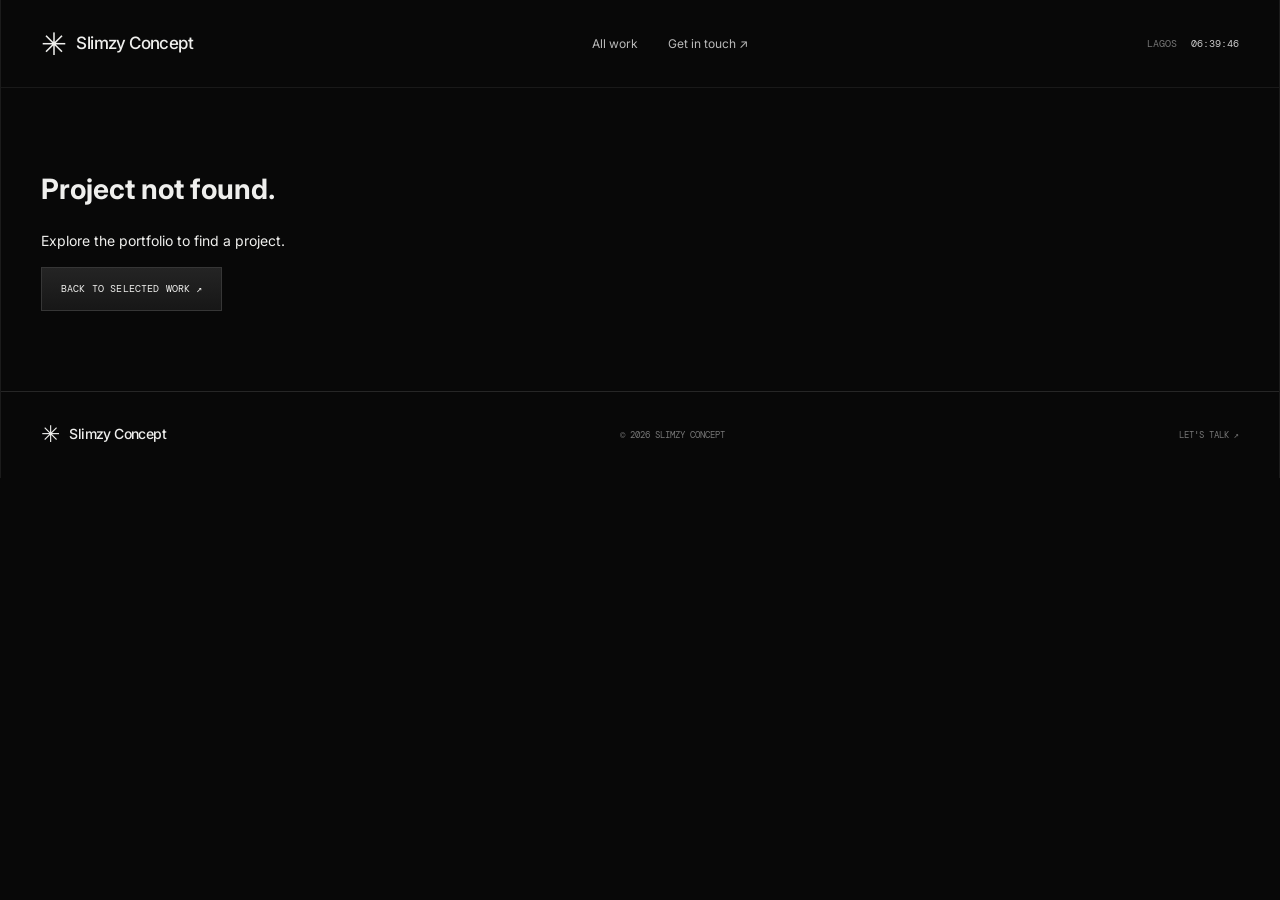
==== project.html @ 0015b44a "Publish new minimal Slimzy Concept portfolio" ====
<!doctype html><html lang="en"><head><meta charset="UTF-8"><meta name="viewport" content="width=device-width,initial-scale=1"><meta name="description" content="Selected brand and motion work by Slimzy Concept."><title>Project — Slimzy Concept</title><link rel="stylesheet" href="style.css"><script src="projects.js" defer></script><script src="app.js" defer></script></head><body><a class="skip" href="#case">Skip to project</a><div class="page-shell"><header class="header"><a class="logo" href="index.html"><span class="symbol">✳</span> Slimzy Concept</a><nav aria-label="Main navigation"><a href="index.html#work">All work</a><a href="index.html#contact">Get in touch ↗</a></nav><span class="clock">LAGOS <time></time></span></header><main id="case" class="case"><noscript><p>Please enable JavaScript to view this case study.</p></noscript></main><footer><a class="logo" href="index.html"><span class="symbol">✳</span> Slimzy Concept</a><p>© <span data-year></span> SLIMZY CONCEPT</p><a href="mailto:slimzyconcept@gmail.com">LET'S TALK ↗</a></footer></div></body></html>
---- style.css ----
@import url('https://fonts.googleapis.com/css2?family=DM+Mono:wght@400;500&family=Inter:wght@400;450;500;550;600&display=swap');
:root{--bg:#080808;--surface:#111;--text:#efefed;--muted:#898989;--line:#262626;--mono:'DM Mono',monospace;--sans:'Inter',Arial,sans-serif}*{box-sizing:border-box}html{scroll-behavior:smooth;scroll-padding-top:30px}body{margin:0;background:var(--bg);color:var(--text);font:14px/1.6 var(--sans);-webkit-font-smoothing:antialiased}a{color:inherit;text-decoration:none}button{font:inherit;color:inherit;cursor:pointer}a,button,summary{-webkit-tap-highlight-color:transparent}a:focus-visible,button:focus-visible,summary:focus-visible{outline:2px solid white;outline-offset:5px}button:disabled{cursor:default}img,video{display:block;width:100%}[hidden]{display:none!important}.page-shell{max-width:1320px;margin:auto;border-inline:1px solid #1b1b1b}.header{height:88px;display:flex;align-items:center;justify-content:space-between;padding:0 40px;border-bottom:1px solid #191919;gap:24px}.logo{display:flex;align-items:center;gap:10px;font-size:17px;font-weight:500;letter-spacing:-.6px;white-space:nowrap}.symbol{font-size:31px;line-height:1;font-weight:400}.header nav{display:flex;gap:30px;font-size:12px;color:#b9b9b9}.header nav a:hover{color:#fff}.clock{font:10px var(--mono);color:#777;white-space:nowrap}.clock time{color:#ccc;margin-left:8px}.hero{position:relative;isolation:isolate;text-align:center;min-height:650px;padding:125px 30px 0;display:flex;align-items:center;flex-direction:column;overflow:hidden}.dot-field{position:absolute;inset:0;z-index:-1;opacity:.32;background-image:radial-gradient(#777 .7px,transparent .8px);background-size:22px 22px;mask-image:radial-gradient(ellipse at center,transparent 28%,#000 72%,transparent 100%)}.eyebrow{font:10px/1.6 var(--mono);letter-spacing:.08em;color:var(--muted);margin:0 0 22px}.hero h1{font-size:clamp(42px,5.8vw,76px);font-weight:450;line-height:1.08;letter-spacing:-.065em;margin:0}.hero-copy{color:#999;font-size:17px;line-height:1.65;margin:25px 0 30px}.actions{display:flex;gap:10px;justify-content:center}.button{display:inline-flex;align-items:center;justify-content:center;gap:24px;min-height:44px;padding:12px 19px;border:1px solid #363636;background:linear-gradient(#242424,#171717);font:10px var(--mono);letter-spacing:.015em;transition:background .2s,transform .2s}.button:hover{background:#353535;transform:translateY(-2px)}.button.primary{color:#111;background:#efefed;border-color:#efefed}.button.primary:hover{background:#fff}.hero-foot{align-self:stretch;display:flex;justify-content:space-between;margin-top:auto;padding:55px 10px 23px;font:9px var(--mono);letter-spacing:.06em;color:#666}.section{padding:85px 40px;border-top:1px solid var(--line)}.section-head{display:flex;justify-content:space-between;align-items:end;margin-bottom:38px;gap:25px}.section-head h2,.faq h2{font-size:clamp(32px,4vw,48px);font-weight:450;letter-spacing:-.055em;line-height:1.1;margin:0}.section-head .eyebrow{margin-bottom:15px}.section-head>p,.section-copy{color:var(--muted);margin:0;font-size:13px;line-height:1.7}.muted{color:#666}.work-tabs{display:flex;gap:24px;border-bottom:1px solid var(--line);margin-bottom:28px}.work-tabs button{background:none;border:0;border-bottom:2px solid transparent;padding:0 0 16px;font-size:14px;color:#737373}.work-tabs button[aria-selected=true]{color:var(--text);border-color:var(--text)}.work-tabs span{font:9px var(--mono);margin-left:8px;vertical-align:top}.project-grid{display:grid;grid-template-columns:repeat(2,minmax(0,1fr));gap:38px 22px}.project-card{display:block;min-width:0}.card-image{position:relative;aspect-ratio:16/10;background:#151515;overflow:hidden;border:1px solid #222}.card-image img{height:100%;object-fit:cover;transition:transform .6s}.project-card:hover img{transform:scale(1.035)}.card-arrow{position:absolute;right:16px;bottom:16px;display:grid;place-items:center;width:36px;height:36px;background:#101010b3;border:1px solid #ffffff45;border-radius:50%;font-size:18px;backdrop-filter:blur(8px);transition:background .2s}.project-card:hover .card-arrow{background:#fff;color:#111}.card-meta{display:flex;justify-content:space-between;align-items:start;padding-top:14px;gap:10px}.card-meta h3{font-size:18px;font-weight:500;letter-spacing:-.5px;margin:0 0 3px}.card-meta p{font-size:12px;color:var(--muted);margin:0}.card-meta>span{font:9px var(--mono);color:#888;padding-top:7px;white-space:nowrap}.benefits{display:grid;grid-template-columns:repeat(3,1fr);border-top:1px solid var(--line);border-left:1px solid var(--line)}.benefits article{padding:30px;border-right:1px solid var(--line);border-bottom:1px solid var(--line)}.benefit-icon{font-size:27px;color:#d7d7d7;display:block;margin-bottom:40px;line-height:1}.benefits h3{font-size:18px;letter-spacing:-.5px;font-weight:450;margin:0 0 13px}.benefits p{font-size:13px;line-height:1.75;color:var(--muted);margin:0}.faq{display:grid;grid-template-columns:.85fr 1.15fr;gap:80px}.faq .section-copy{margin-top:25px}.section-copy a{color:#ddd;border-bottom:1px solid #666}.questions details{border-top:1px solid var(--line)}.questions details:last-child{border-bottom:1px solid var(--line)}summary{list-style:none;cursor:pointer;padding:23px 0;display:flex;justify-content:space-between;gap:20px;font-size:14px}summary::-webkit-details-marker{display:none}summary span{color:#888;font-size:20px;line-height:1;transition:transform .2s}details[open] summary span{transform:rotate(45deg)}details p{color:var(--muted);font-size:13px;line-height:1.8;max-width:470px;margin:0 25px 24px 0}.contact{padding-bottom:0;background:radial-gradient(ellipse at 90% 5%,#171717,transparent 55%)}.contact-top{display:flex;justify-content:space-between;align-items:start}.contact-note{font:9px var(--mono);color:#696969}.contact h2{font-size:clamp(65px,10vw,138px);line-height:.98;letter-spacing:-.075em;font-weight:450;margin:40px 0}.contact-bottom{display:flex;align-items:end;justify-content:space-between;gap:25px;padding:0 0 55px}.contact-bottom p{font-size:13px;color:#8d8d8d;margin:0}.email-link{font-size:clamp(16px,2.1vw,27px);letter-spacing:-.6px;border-bottom:1px solid #777;padding-bottom:8px;overflow-wrap:anywhere}.email-link span{display:inline-block;margin-left:20px}.social-links{display:grid;grid-template-columns:repeat(3,1fr);border-top:1px solid var(--line)}.social-links a{display:flex;flex-direction:column;gap:18px;padding:26px 0 32px;transition:color .2s}.social-links a:hover{color:#999}.social-links a+a{padding-left:25px;border-left:1px solid var(--line)}.social-links span{font:9px var(--mono);color:#777}.social-links strong{font-size:14px;font-weight:400}footer{padding:28px 40px;border-top:1px solid var(--line);display:flex;justify-content:space-between;align-items:center;gap:20px}footer p,footer>a:last-child{font:9px var(--mono);color:#777}footer .logo{font-size:14px}footer .symbol{font-size:23px}.skip{position:absolute;left:20px;top:-80px;z-index:100;background:white;color:black;padding:15px}.skip:focus{top:20px}.case{padding:60px 40px 80px}.back-link{font:10px var(--mono);color:#999;display:inline-block;margin-bottom:55px}.case-heading{max-width:780px}.case-heading h1{font-weight:450;font-size:clamp(45px,7vw,88px);line-height:1.06;letter-spacing:-.065em;margin:0 0 24px}.case-intro{font-size:18px;color:#a6a6a6;line-height:1.65;max-width:670px}.case-meta{display:flex;gap:70px;margin:35px 0 45px;font-size:13px}.case-meta span{display:block;font:9px var(--mono);color:#777;margin-bottom:9px}.case-media{background:#141414;border:1px solid #252525;overflow:hidden}.case-media video{aspect-ratio:16/9;background:#101010}.case-media img{max-height:760px;object-fit:contain}.case-text{display:grid;grid-template-columns:1fr 2fr;gap:55px;border-bottom:1px solid var(--line);padding:45px 0}.case-text h2{font-weight:450;font-size:23px;letter-spacing:-.7px;margin:0}.case-text p{font-size:16px;line-height:1.9;color:#9b9b9b;max-width:650px;margin:0}.case-actions{display:flex;gap:12px;flex-wrap:wrap;margin:35px 0 65px}.next-project{display:flex;justify-content:space-between;align-items:center;border-top:1px solid var(--line);padding-top:30px}.next-project span{font:10px var(--mono);color:#777}.next-project strong{display:block;font-size:32px;font-weight:450;letter-spacing:-1px;margin-top:10px}.next-project i{font-size:35px;font-style:normal}
@media(min-width:1450px){.hero{min-height:710px;padding-top:150px}}@media(max-width:800px){.header{padding:0 22px;height:78px}.clock{display:none}.header nav{gap:20px}.hero{min-height:600px;padding-top:120px}.section{padding:65px 24px}.benefits{grid-template-columns:repeat(2,1fr)}.benefits article{padding:25px}.faq{gap:35px;grid-template-columns:1fr}.contact{padding-bottom:0}.contact-bottom{align-items:start;flex-direction:column}.contact h2{margin:32px 0}.case{padding:45px 24px 65px}footer{padding:25px 24px}.case-text{gap:25px}.card-meta>span{display:none}}@media(max-width:520px){.page-shell{border:0}.header{height:74px;padding:0 19px;gap:15px}.logo{font-size:14px;gap:7px}.symbol{font-size:26px}.header nav{gap:15px;font-size:11px}.header nav a:nth-child(2){display:none}.hero{min-height:565px;padding:100px 20px 0}.hero h1{font-size:44px;letter-spacing:-.065em}.hero .eyebrow{font-size:8px;letter-spacing:.04em;margin-bottom:26px}.hero-copy{font-size:14px;margin:25px 0}.button{font-size:9px;padding:12px 14px;gap:14px}.hero-foot{font-size:7px;gap:10px;padding:45px 0 20px}.section{padding:55px 20px}.section-head{align-items:start;gap:18px;margin-bottom:30px}.section-head>p{font-size:11px;max-width:110px}.eyebrow{font-size:8px}.section-head h2,.faq h2{font-size:33px}.project-grid{grid-template-columns:1fr;gap:32px}.card-image{aspect-ratio:16/10}.card-meta h3{font-size:18px}.card-meta>span{display:block;font-size:8px}.benefits{grid-template-columns:1fr}.benefits article{padding:27px}.benefit-icon{margin-bottom:25px}.benefits p{max-width:340px}.contact{padding-bottom:0}.contact-note{display:none}.contact h2{font-size:72px}.contact-bottom{padding-bottom:32px}.email-link{font-size:18px}.social-links{grid-template-columns:1fr}.social-links a,.social-links a+a{padding:20px 0;border-left:0;border-bottom:1px solid var(--line);flex-direction:row;justify-content:space-between;align-items:center;gap:10px}.social-links strong{font-size:12px}.social-links a:last-child{border:0}footer{padding:24px 20px;flex-wrap:wrap}footer .logo{width:100%;margin-bottom:5px}.case{padding:35px 20px 55px}.back-link{margin-bottom:40px}.case-heading h1{font-size:49px}.case-intro{font-size:15px}.case-meta{gap:35px}.case-text{grid-template-columns:1fr;gap:18px;padding:30px 0}.case-text p{font-size:14px}.next-project strong{font-size:27px}}@media(prefers-reduced-motion:reduce){html{scroll-behavior:auto}*,*::before,*::after{transition:none!important;animation:none!important}}
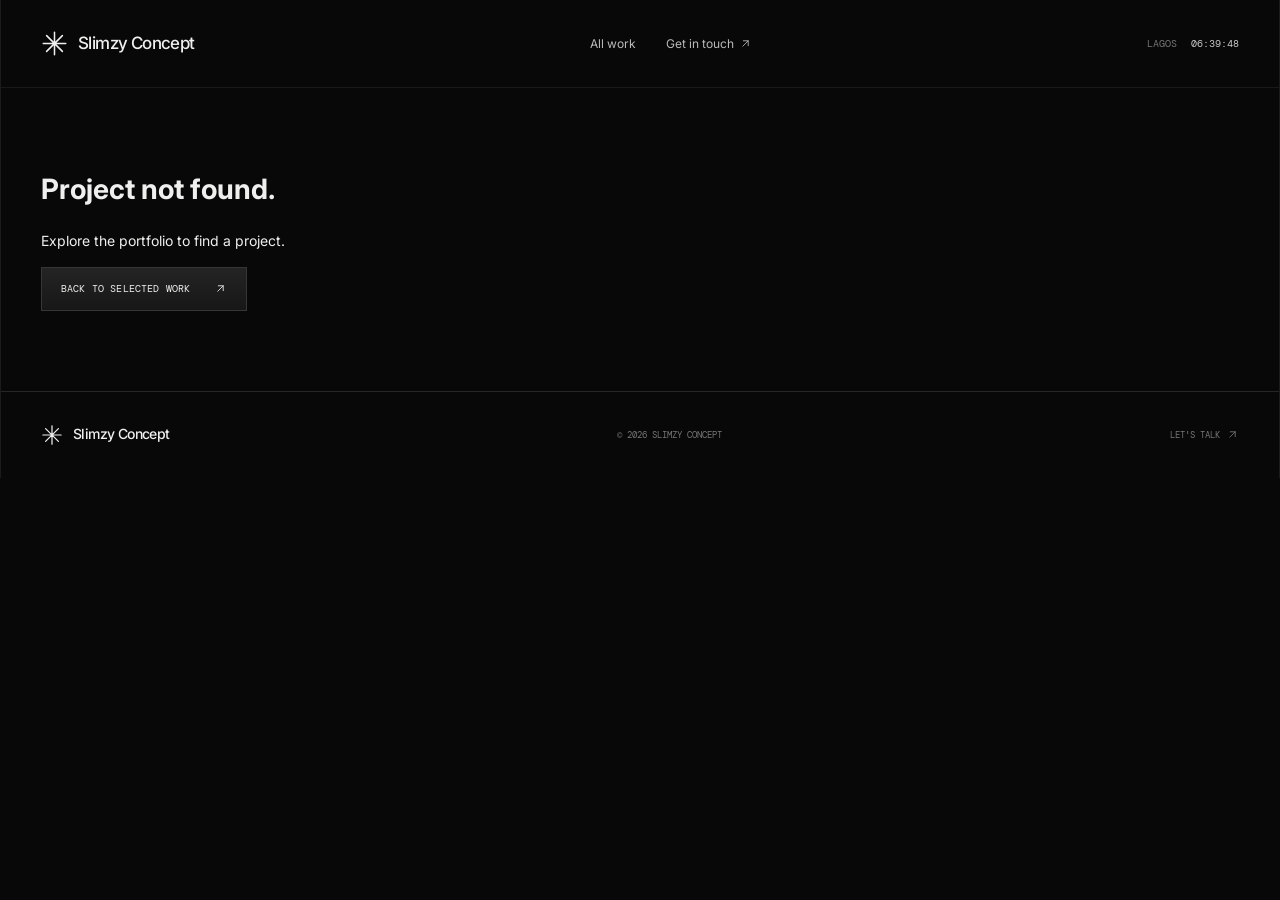
==== commit 6f8eae76: "Refine mobile icons and video case studies" ====
--- a/project.html
+++ b/project.html
@@ -1 +1,30 @@
-<!doctype html><html lang="en"><head><meta charset="UTF-8"><meta name="viewport" content="width=device-width,initial-scale=1"><meta name="description" content="Selected brand and motion work by Slimzy Concept."><title>Project — Slimzy Concept</title><link rel="stylesheet" href="style.css"><script src="projects.js" defer></script><script src="app.js" defer></script></head><body><a class="skip" href="#case">Skip to project</a><div class="page-shell"><header class="header"><a class="logo" href="index.html"><span class="symbol">✳</span> Slimzy Concept</a><nav aria-label="Main navigation"><a href="index.html#work">All work</a><a href="index.html#contact">Get in touch ↗</a></nav><span class="clock">LAGOS <time></time></span></header><main id="case" class="case"><noscript><p>Please enable JavaScript to view this case study.</p></noscript></main><footer><a class="logo" href="index.html"><span class="symbol">✳</span> Slimzy Concept</a><p>© <span data-year></span> SLIMZY CONCEPT</p><a href="mailto:slimzyconcept@gmail.com">LET'S TALK ↗</a></footer></div></body></html>
+<!doctype html>
+<html lang="en">
+<head>
+  <meta charset="UTF-8">
+  <meta name="viewport" content="width=device-width,initial-scale=1">
+  <meta name="description" content="Selected brand and motion work by Slimzy Concept.">
+  <title>Project — Slimzy Concept</title>
+  <link rel="stylesheet" href="style.css">
+  <link rel="stylesheet" href="icons.css">
+  <script src="projects.js" defer></script>
+  <script src="app.js" defer></script>
+</head>
+<body class="project-page">
+<svg class="icon-sprite" aria-hidden="true">
+  <symbol id="icon-logo" viewBox="0 0 24 24"><path d="M12 2v20M2 12h20M5 5l14 14M19 5 5 19"/></symbol>
+  <symbol id="icon-arrow-up-right" viewBox="0 0 24 24"><path d="M7 17 17 7M8 7h9v9"/></symbol>
+  <symbol id="icon-arrow-left" viewBox="0 0 24 24"><path d="M20 12H4M9.5 6.5 4 12l5.5 5.5"/></symbol>
+</svg>
+<a class="skip" href="#case">Skip to project</a>
+<div class="page-shell">
+  <header class="header">
+    <a class="logo" href="index.html"><svg class="ui-icon logo-mark" aria-hidden="true"><use href="#icon-logo"/></svg><span>Slimzy Concept</span></a>
+    <nav aria-label="Main navigation"><a href="index.html#work">All work</a><a href="index.html#contact">Get in touch <svg class="ui-icon arrow-icon" aria-hidden="true"><use href="#icon-arrow-up-right"/></svg></a></nav>
+    <span class="clock">LAGOS <time></time></span>
+  </header>
+  <main id="case" class="case"><noscript><p>Please enable JavaScript to view this case study.</p></noscript></main>
+  <footer><a class="logo" href="index.html"><svg class="ui-icon logo-mark" aria-hidden="true"><use href="#icon-logo"/></svg><span>Slimzy Concept</span></a><p>© <span data-year></span> SLIMZY CONCEPT</p><a href="mailto:slimzyconcept@gmail.com">LET'S TALK <svg class="ui-icon arrow-icon" aria-hidden="true"><use href="#icon-arrow-up-right"/></svg></a></footer>
+</div>
+</body>
+</html>
--- a/icons.css
+++ b/icons.css
@@ -0,0 +1,22 @@
+/* Vector icons are used instead of Unicode so mobile browsers never substitute emoji. */
+.icon-sprite{position:absolute;width:0;height:0;overflow:hidden}
+.ui-icon{width:1em;height:1em;display:inline-block;flex:0 0 auto;fill:none;stroke:currentColor;stroke-width:1.6;stroke-linecap:round;stroke-linejoin:round}
+.ui-icon .fill-shape{fill:currentColor;stroke:none}
+.arrow-icon{width:13px;height:13px;vertical-align:-2px}
+.logo-mark{width:27px;height:27px;stroke-width:1.35}
+.header nav a{display:inline-flex;align-items:center;gap:5px}
+.benefit-icon{width:29px;height:29px;color:#d7d7d7;display:block;margin-bottom:40px;stroke-width:1.3}
+.card-arrow .arrow-icon{width:17px;height:17px}
+.play-icon{width:20px;height:20px;margin-left:2px}
+.card-meta>span,.case-study-link{display:flex;align-items:center;gap:5px}
+.email-link .arrow-icon{margin-left:20px}
+.social-links strong{display:flex;align-items:center;gap:6px}
+footer>a:last-child{display:flex;align-items:center;gap:6px}
+footer .logo-mark{width:22px;height:22px}
+.back-link{display:inline-flex;align-items:center;gap:8px}
+.case-meta{flex-wrap:wrap;gap:28px 70px}
+.case-notes{margin-top:10px}
+.case-text{grid-template-columns:minmax(180px,1fr) minmax(0,2fr)}
+.next-icon{width:35px;height:35px;stroke-width:1.1}
+@media(max-width:520px){.logo-mark{width:24px;height:24px}.benefit-icon{width:26px;height:26px}.case-text{grid-template-columns:1fr}.case-meta{gap:24px 34px}.next-icon{width:29px;height:29px}}
+@media(max-width:520px){.project-page .header nav a:nth-child(2){display:inline-flex}.project-page .header nav{gap:14px}.project-page .header nav a{font-size:10px}}
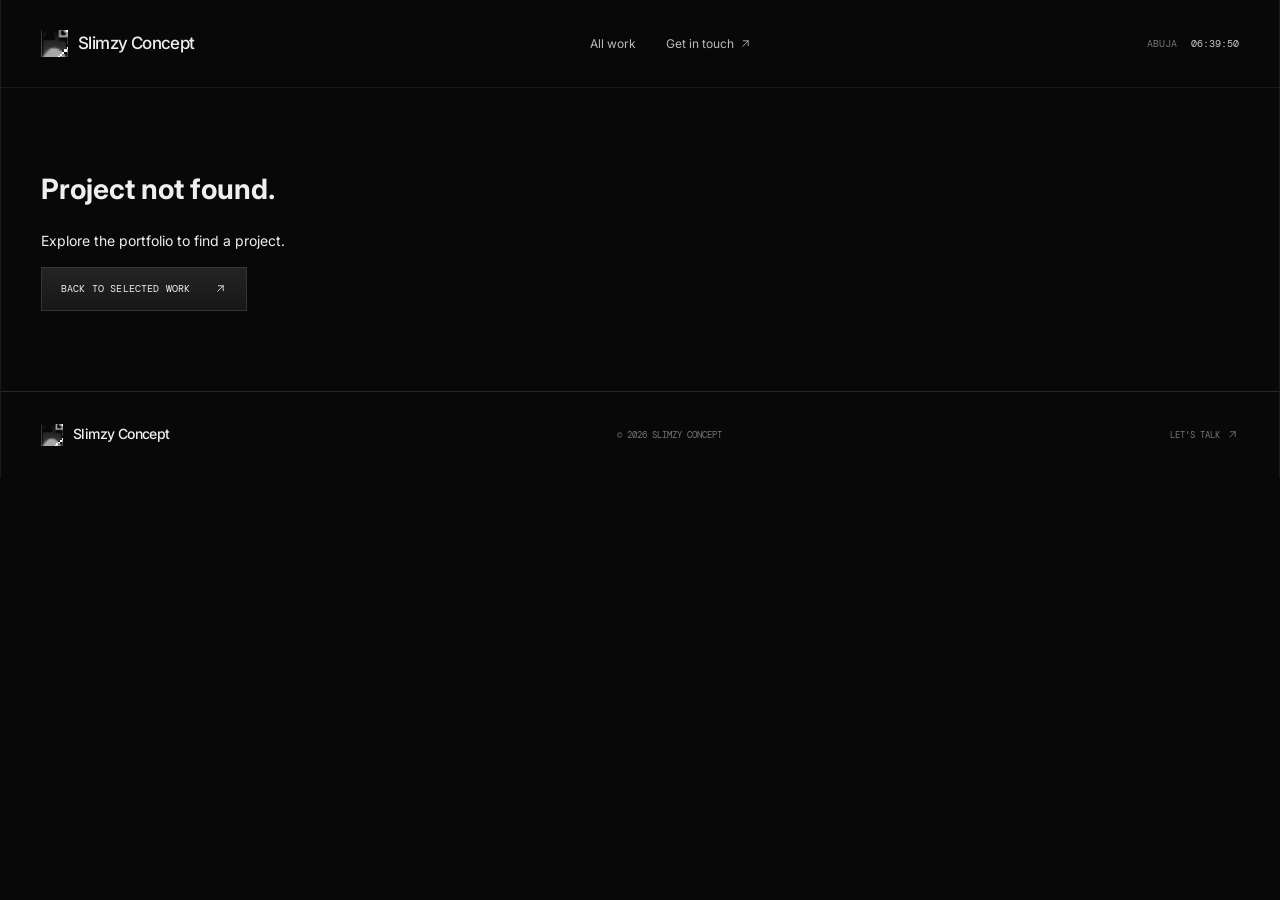
==== commit 81e409ca: "Publish new Slimzy Concept portfolio design Replace the previous portfolio homepage with the approve" ====
--- a/project.html
+++ b/project.html
@@ -6,13 +6,14 @@
   <meta name="description" content="Selected brand and motion work by Slimzy Concept.">
   <title>Project — Slimzy Concept</title>
   <link rel="stylesheet" href="style.css">
+  <link rel="stylesheet" href="case-study.css">
   <link rel="stylesheet" href="icons.css">
   <script src="projects.js" defer></script>
   <script src="app.js" defer></script>
 </head>
 <body class="project-page">
 <svg class="icon-sprite" aria-hidden="true">
-  <symbol id="icon-logo" viewBox="0 0 24 24"><path d="M12 2v20M2 12h20M5 5l14 14M19 5 5 19"/></symbol>
+  <symbol id="icon-logo" viewBox="150 150 960 930"><defs><filter id="logo-white" color-interpolation-filters="sRGB"><feColorMatrix type="matrix" values="0 0 0 0 1 0 0 0 0 1 0 0 0 0 1 -0.4252 -1.4304 -0.1444 0 1.8"/></filter></defs><image href="assets/slimzy-mark-source.png" width="1254" height="1254" filter="url(#logo-white)"/></symbol>
   <symbol id="icon-arrow-up-right" viewBox="0 0 24 24"><path d="M7 17 17 7M8 7h9v9"/></symbol>
   <symbol id="icon-arrow-left" viewBox="0 0 24 24"><path d="M20 12H4M9.5 6.5 4 12l5.5 5.5"/></symbol>
 </svg>
@@ -21,7 +22,7 @@
   <header class="header">
     <a class="logo" href="index.html"><svg class="ui-icon logo-mark" aria-hidden="true"><use href="#icon-logo"/></svg><span>Slimzy Concept</span></a>
     <nav aria-label="Main navigation"><a href="index.html#work">All work</a><a href="index.html#contact">Get in touch <svg class="ui-icon arrow-icon" aria-hidden="true"><use href="#icon-arrow-up-right"/></svg></a></nav>
-    <span class="clock">LAGOS <time></time></span>
+    <span class="clock">ABUJA <time></time></span>
   </header>
   <main id="case" class="case"><noscript><p>Please enable JavaScript to view this case study.</p></noscript></main>
   <footer><a class="logo" href="index.html"><svg class="ui-icon logo-mark" aria-hidden="true"><use href="#icon-logo"/></svg><span>Slimzy Concept</span></a><p>© <span data-year></span> SLIMZY CONCEPT</p><a href="mailto:slimzyconcept@gmail.com">LET'S TALK <svg class="ui-icon arrow-icon" aria-hidden="true"><use href="#icon-arrow-up-right"/></svg></a></footer>
--- a/case-study.css
+++ b/case-study.css
@@ -0,0 +1,85 @@
+/* Unified project cards and case studies */
+.card-image::after,.case-visual::after{content:"";position:absolute;inset:-55% -80%;z-index:3;background:linear-gradient(105deg,transparent 39%,rgba(255,255,255,.04) 45%,rgba(255,255,255,.24) 50%,rgba(255,255,255,.04) 55%,transparent 61%);transform:translateX(-55%) rotate(4deg);transition:transform .85s cubic-bezier(.22,.61,.36,1);pointer-events:none}
+.project-card:hover .card-image::after,.case-visual:hover::after,.next-project:hover .next-thumb::after{transform:translateX(55%) rotate(4deg)}
+.card-arrow{z-index:4}
+.case{padding:60px 40px 80px}
+.back-link{display:inline-flex;align-items:center;gap:10px}
+.case-heading{max-width:860px;margin-bottom:45px}
+.case-intro{max-width:720px}
+.case-visual{position:relative;overflow:hidden}
+.case-media{background:#141414;border:1px solid #252525}
+.case-media video{position:relative;z-index:1;aspect-ratio:16/9;background:#101010}
+.case-media img{position:relative;z-index:1;width:100%;max-height:820px;object-fit:cover}
+.case-overview{display:grid;grid-template-columns:minmax(220px,.7fr) minmax(0,1.7fr);gap:80px;padding:70px 0;border-bottom:1px solid var(--line)}
+.case-facts{display:grid;align-content:start;gap:30px}
+.case-facts span,.gallery-heading>span{display:block;font:9px var(--mono);letter-spacing:.05em;color:#707070;margin-bottom:8px}
+.case-facts p{margin:0;font-size:13px}
+.case-facts ul{list-style:none;padding:0;margin:0}
+.case-facts li{font-size:13px;color:#a0a0a0;margin:3px 0}
+.text-link{display:inline-flex;align-items:center;gap:10px;width:max-content;padding-bottom:5px;border-bottom:1px solid #666;font:9px var(--mono);color:#bbb}
+.case-index{font:9px var(--mono);color:#666}
+.case-story h2{font-size:clamp(30px,4vw,52px);font-weight:450;line-height:1.13;letter-spacing:-.052em;max-width:790px;margin:18px 0 28px}
+.case-story p{font-size:17px;line-height:1.9;color:#9b9b9b;max-width:700px;margin:0}
+.case-text{display:grid;grid-template-columns:55px minmax(220px,.8fr) minmax(0,1.5fr);gap:35px;border-bottom:1px solid var(--line);padding:45px 0}
+.case-text h2{font-weight:450;font-size:22px;letter-spacing:-.7px;margin:0}
+.case-text p{font-size:15px;line-height:1.85;color:#9b9b9b;max-width:650px;margin:0}
+.project-gallery{padding:85px 0 35px}
+.gallery-heading{display:flex;justify-content:space-between;align-items:end;gap:20px;margin-bottom:30px}
+.gallery-heading .eyebrow{margin-bottom:12px}
+.gallery-heading h2{font-size:clamp(23px,2.8vw,32px);font-weight:450;letter-spacing:-.04em;line-height:1.15;margin:0}
+.case-note>.case-index{min-width:28px}
+.gallery-grid{display:grid;grid-template-columns:repeat(2,minmax(0,1fr));gap:34px 18px}
+.gallery-item{min-width:0;margin:0}
+.gallery-wide{grid-column:1/-1}
+.gallery-item .case-visual{border:1px solid #222;background:#111}
+.gallery-item img{position:relative;z-index:1;width:100%;height:auto}
+.gallery-item figcaption{display:grid;grid-template-columns:35px 1fr;gap:12px;padding-top:12px;color:#858585;font-size:11px;line-height:1.65}
+.gallery-item figcaption span{font:9px var(--mono);color:#555}
+.case-actions{margin:35px 0 80px}
+.next-project{display:grid;grid-template-columns:.75fr 1.25fr;align-items:stretch;min-height:320px;padding:0;border:1px solid var(--line);background:#0d0d0d;overflow:hidden;transition:border-color .25s,transform .25s}
+.next-project:hover{border-color:#555;transform:translateY(-3px)}
+.next-copy{display:flex;flex-direction:column;justify-content:center;padding:42px}
+.next-copy>span{font:9px var(--mono);color:#777}
+.next-copy strong{display:block;font-size:clamp(30px,4vw,52px);font-weight:450;line-height:1.05;letter-spacing:-.05em;margin:25px 0 10px}
+.next-copy small{font-size:12px;color:#777}
+.next-thumb{position:relative;min-height:320px;background:#151515;overflow:hidden}
+.next-thumb img{position:relative;z-index:1;width:100%;height:100%;object-fit:cover;transition:transform .7s}
+.next-project:hover .next-thumb img{transform:scale(1.035)}
+.next-thumb>span{position:absolute;z-index:4;right:25px;top:25px;display:grid;place-items:center;width:50px;height:50px;border-radius:50%;background:#0a0a0ac7;border:1px solid #ffffff4a}
+.next-icon{width:20px;height:20px}
+
+@media(max-width:800px){.case{padding:45px 24px 65px}.case-overview{gap:45px}.case-text{grid-template-columns:40px minmax(180px,.8fr) minmax(0,1.4fr);gap:22px}.next-project{grid-template-columns:1fr 1.15fr}}
+@media(max-width:520px){.case{padding:35px 20px 55px}.case-heading{margin-bottom:32px}.case-overview{grid-template-columns:1fr;gap:45px;padding:45px 0}.case-facts{grid-template-columns:1fr 1fr;gap:25px 18px}.case-facts .text-link{grid-column:1/-1}.case-story h2{font-size:34px}.case-story p{font-size:14px}.case-text{grid-template-columns:35px 1fr;gap:12px 15px;padding:32px 0}.case-text h2{font-size:20px}.case-text p{grid-column:2;font-size:14px}.project-gallery{padding-top:65px}.gallery-heading{align-items:start}.gallery-grid{grid-template-columns:1fr;gap:30px}.gallery-wide{grid-column:auto}.gallery-item figcaption{grid-template-columns:28px 1fr}.case-actions{margin-bottom:60px}.next-project{grid-template-columns:1fr}.next-copy{padding:32px;min-height:210px}.next-thumb{min-height:230px}.next-thumb>span{width:44px;height:44px;right:18px;top:18px}}
+@media(prefers-reduced-motion:reduce){.card-image::after,.case-visual::after{display:none}}
+
+/* Case-study hierarchy: project facts first, story and artwork kept editorial. */
+.case-heading{max-width:100%;margin:66px 0 34px}
+.case-heading>.eyebrow{margin-bottom:21px}
+.case-heading h1{font-size:clamp(52px,8vw,100px);font-weight:450;line-height:.98;letter-spacing:-.075em;margin:0 0 31px}
+.case-meta{display:flex;flex-wrap:wrap;gap:0;margin:0 0 27px;border-block:1px solid var(--line);max-width:900px}
+.case-meta>div{min-width:180px;padding:15px 36px 15px 0;margin-right:36px}
+.case-meta dt{font:9px var(--mono);letter-spacing:.07em;color:#777;margin-bottom:6px}
+.case-meta dd{font-size:13px;margin:0;color:#e4e4e2}
+.case-intro{max-width:720px;font-size:17px;line-height:1.7;color:#a5a5a5;margin:0}
+.case-media{margin-top:30px}
+.case-media img{width:100%;height:auto;max-height:none;object-fit:contain}
+.case-media video{display:block;width:100%;aspect-ratio:16/9;object-fit:contain}
+.case-study{padding:30px 0 10px;border-bottom:1px solid var(--line)}
+.case-note{display:grid;grid-template-columns:minmax(150px,.45fr) minmax(0,1.55fr);gap:44px;padding:37px 0;border-top:1px solid var(--line)}
+.case-note>.case-index{padding-top:5px;font-size:9px;letter-spacing:.07em}
+.case-note h2{font-size:clamp(21px,2.4vw,30px);font-weight:450;letter-spacing:-.045em;margin:0 0 12px}
+.case-note p{max-width:720px;color:#a0a0a0;font-size:15px;line-height:1.85;margin:0}
+.gallery-grid{grid-template-columns:minmax(0,1fr);gap:43px;max-width:1120px}
+.gallery-wide{grid-column:auto}
+.gallery-item .case-visual{background:#101010}
+.gallery-item img{height:auto;max-height:none;object-fit:contain}
+.gallery-item figcaption{font-size:12px;padding-top:13px}
+.case-actions{display:flex;flex-wrap:wrap;gap:10px}
+.case-actions .button{width:max-content}
+.campaigns-card .card-image{aspect-ratio:4/3;background:#111}
+.campaigns-card .card-image img{object-fit:contain}
+.work-tabs{overflow-x:auto;scrollbar-width:none}
+.work-tabs::-webkit-scrollbar{display:none}
+.work-tabs button{flex:0 0 auto;white-space:nowrap}
+@media(max-width:800px){.case-heading{margin-top:52px}.case-note{grid-template-columns:130px minmax(0,1fr);gap:25px}}
+@media(max-width:520px){.case-heading{margin:44px 0 25px}.case-heading h1{font-size:clamp(46px,13vw,66px);margin-bottom:24px}.case-meta{gap:0;margin-bottom:22px}.case-meta>div{min-width:calc(50% - 10px);padding:13px 12px 13px 0;margin:0 10px 0 0}.case-meta dd{font-size:12px}.case-intro{font-size:15px}.case-media{margin-top:22px}.case-note{grid-template-columns:1fr;gap:13px;padding:25px 0}.case-note p{font-size:14px}.project-gallery{padding-top:58px}.gallery-grid{gap:30px}.case-actions{display:grid;grid-template-columns:1fr}.case-actions .button{width:100%}}
--- a/icons.css
+++ b/icons.css
@@ -3,11 +3,11 @@
 .ui-icon{width:1em;height:1em;display:inline-block;flex:0 0 auto;fill:none;stroke:currentColor;stroke-width:1.6;stroke-linecap:round;stroke-linejoin:round}
 .ui-icon .fill-shape{fill:currentColor;stroke:none}
 .arrow-icon{width:13px;height:13px;vertical-align:-2px}
-.logo-mark{width:27px;height:27px;stroke-width:1.35}
+.logo-mark{width:27px;height:27px;object-fit:contain;flex:0 0 auto}
 .header nav a{display:inline-flex;align-items:center;gap:5px}
 .benefit-icon{width:29px;height:29px;color:#d7d7d7;display:block;margin-bottom:40px;stroke-width:1.3}
 .card-arrow .arrow-icon{width:17px;height:17px}
-.play-icon{width:20px;height:20px;margin-left:2px}
+.play-icon{width:20px;height:20px;margin:0;transform:none}
 .card-meta>span,.case-study-link{display:flex;align-items:center;gap:5px}
 .email-link .arrow-icon{margin-left:20px}
 .social-links strong{display:flex;align-items:center;gap:6px}
